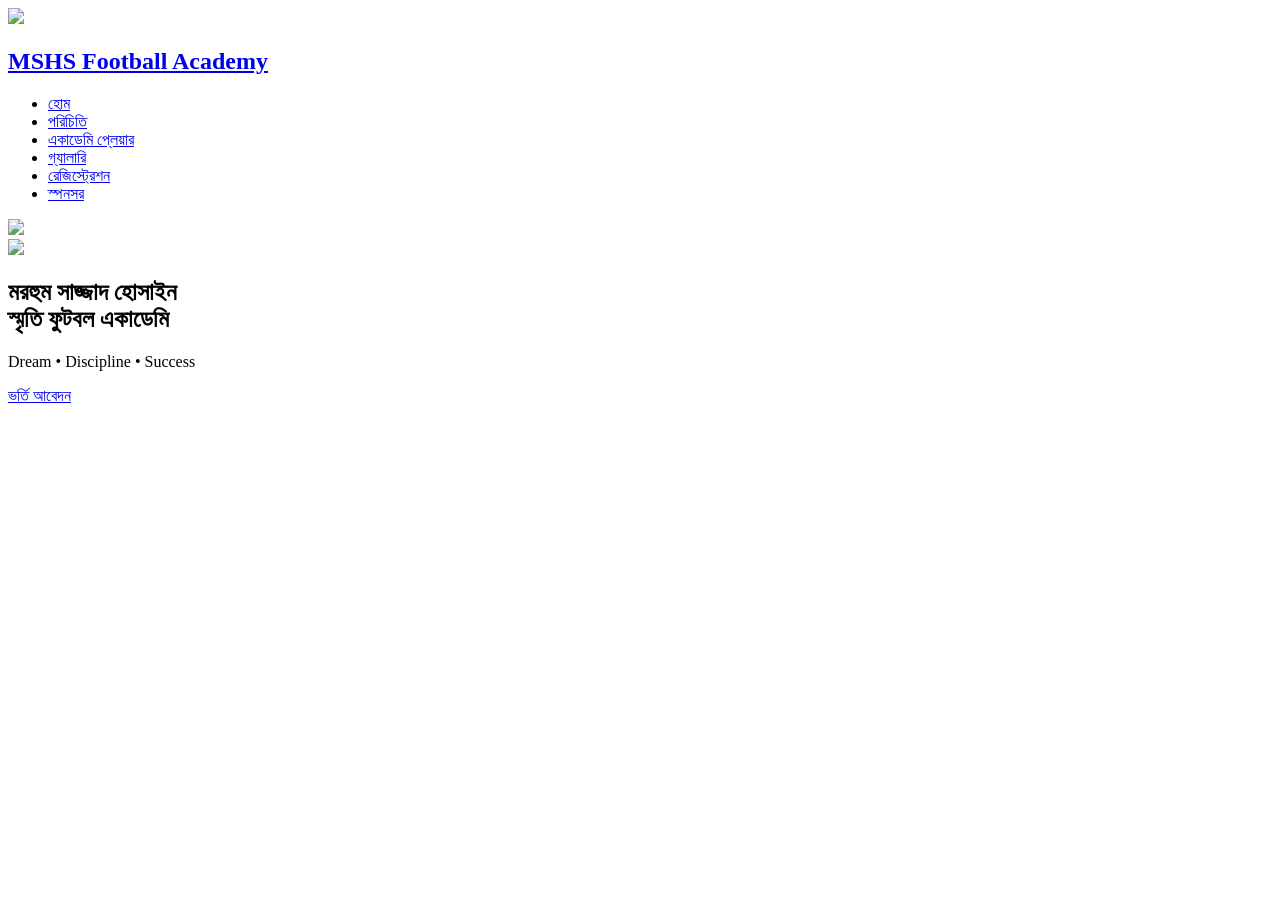
==== index.html @ aea86fc2 "Add initial HTML structure for the academy website" ====
<!DOCTYPE html>
<html lang="bn">
<head>
<meta charset="UTF-8">
<meta name="viewport" content="width=device-width, initial-scale=1.0">
<title>মরহুম সাজ্জাদ হোসাইন স্মৃতি ফুটবল একাডেমি</title>

<link rel="stylesheet" href="assets/css/style.css">

<link rel="preconnect" href="https://fonts.googleapis.com">
<link rel="preconnect" href="https://fonts.gstatic.com" crossorigin>

<link href="https://fonts.googleapis.com/css2?family=Hind+Siliguri:wght@400;500;600;700&display=swap" rel="stylesheet">

<link rel="stylesheet"
href="https://cdnjs.cloudflare.com/ajax/libs/font-awesome/6.7.1/css/all.min.css">

</head>

<body>

<header class="header">

<div class="container">

<a href="index.html" class="logo">

<img src="https://raw.githubusercontent.com/imranmahi529/MSHS-FOOTBALL-ACADEMY/refs/heads/main/file_0000000036d0720695474bda0a2cebbb.png">

<h2>MSHS Football Academy</h2>

</a>

<nav>

<ul>

<li><a href="index.html">হোম</a></li>

<li><a href="about.html">পরিচিতি</a></li>

<li><a href="players.html">একাডেমি প্লেয়ার</a></li>

<li><a href="gallery.html">গ্যালারি</a></li>

<li><a href="registration.html">রেজিস্ট্রেশন</a></li>

<li><a href="sponsors.html">স্পনসর</a></li>

</ul>

</nav>

</div>

</header>

<section class="hero">

<img class="bg"

src="https://raw.githubusercontent.com/imranmahi529/MSHS-FOOTBALL-ACADEMY/refs/heads/main/1000065105.jpg">

<div class="overlay"></div>

<div class="hero-content">

<img class="hero-logo"

src="https://raw.githubusercontent.com/imranmahi529/MSHS-FOOTBALL-ACADEMY/refs/heads/main/file_0000000036d0720695474bda0a2cebbb.png">

<h1>

মরহুম সাজ্জাদ হোসাইন

<br>

স্মৃতি ফুটবল একাডেমি

</h1>

<p>

Dream • Discipline • Success

</p>

<a href="registration.html" class="btn">

ভর্তি আবেদন

</a>

</div>

</section>
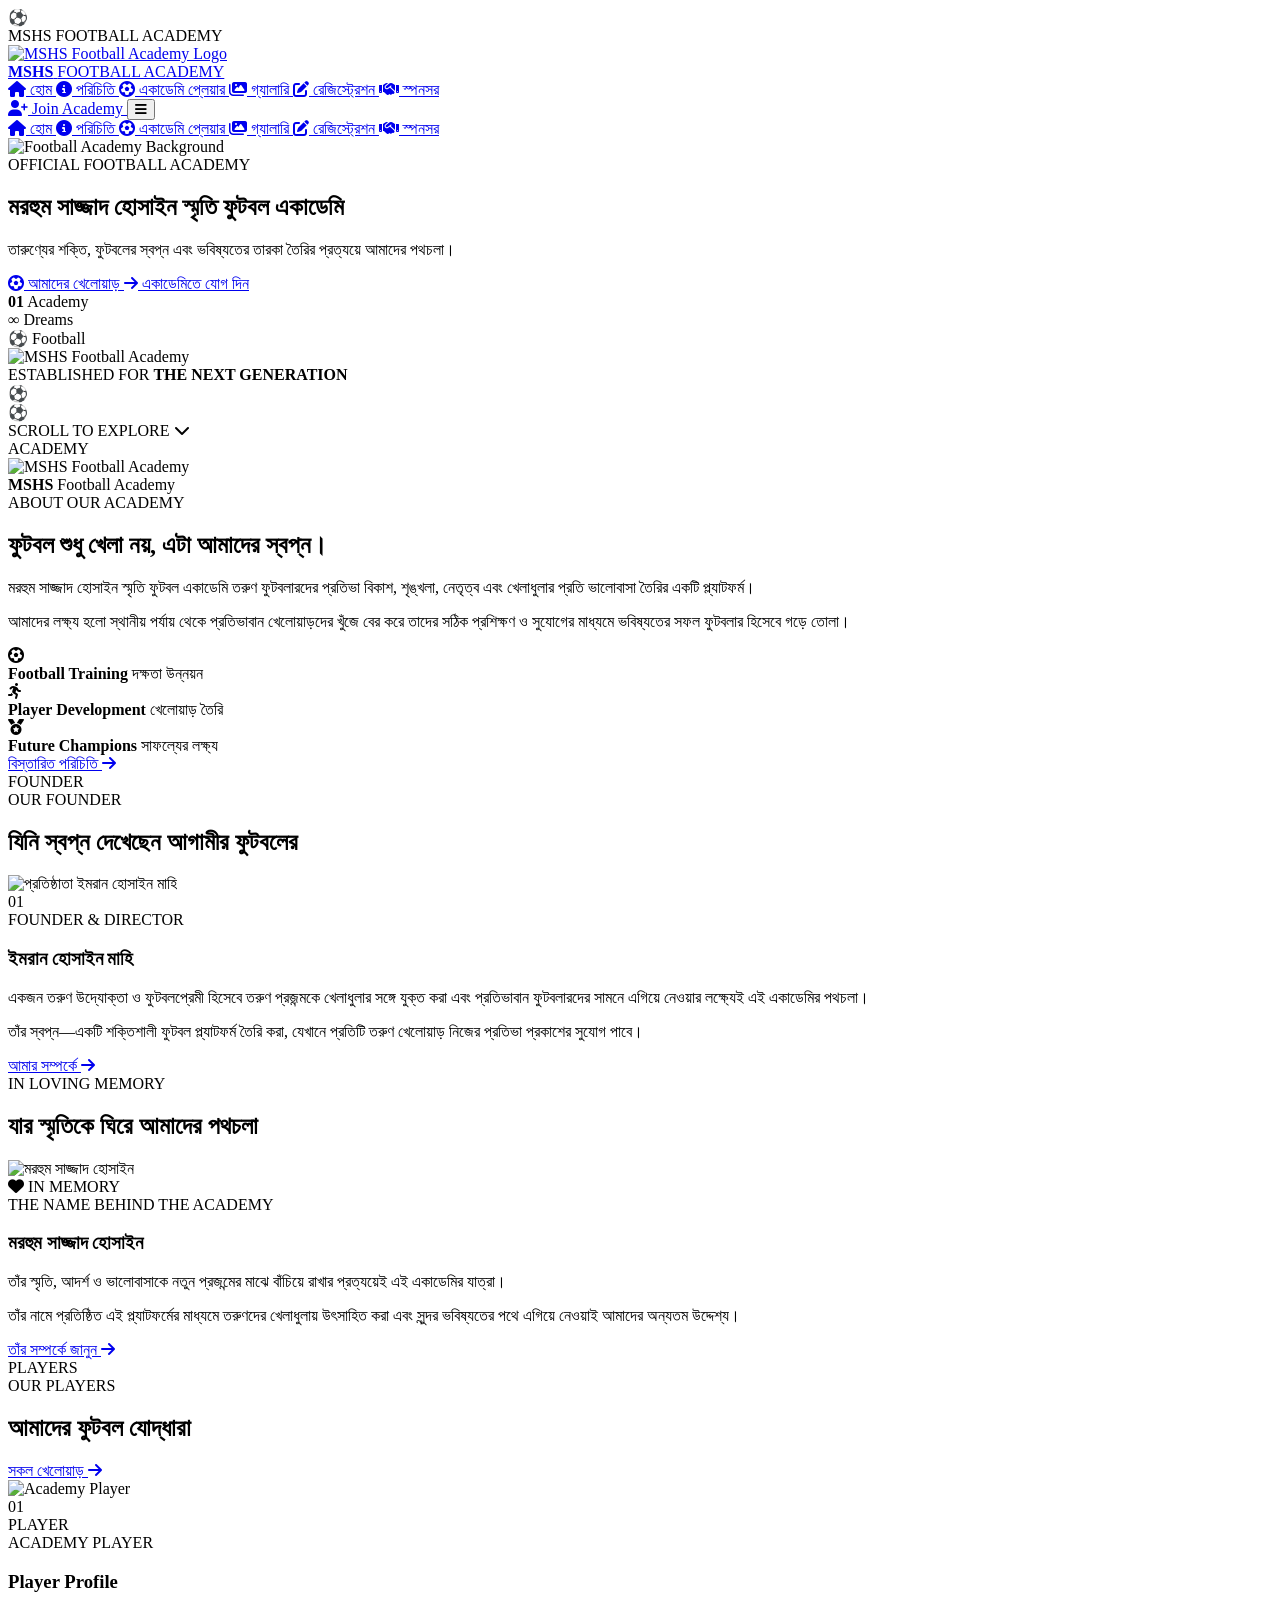
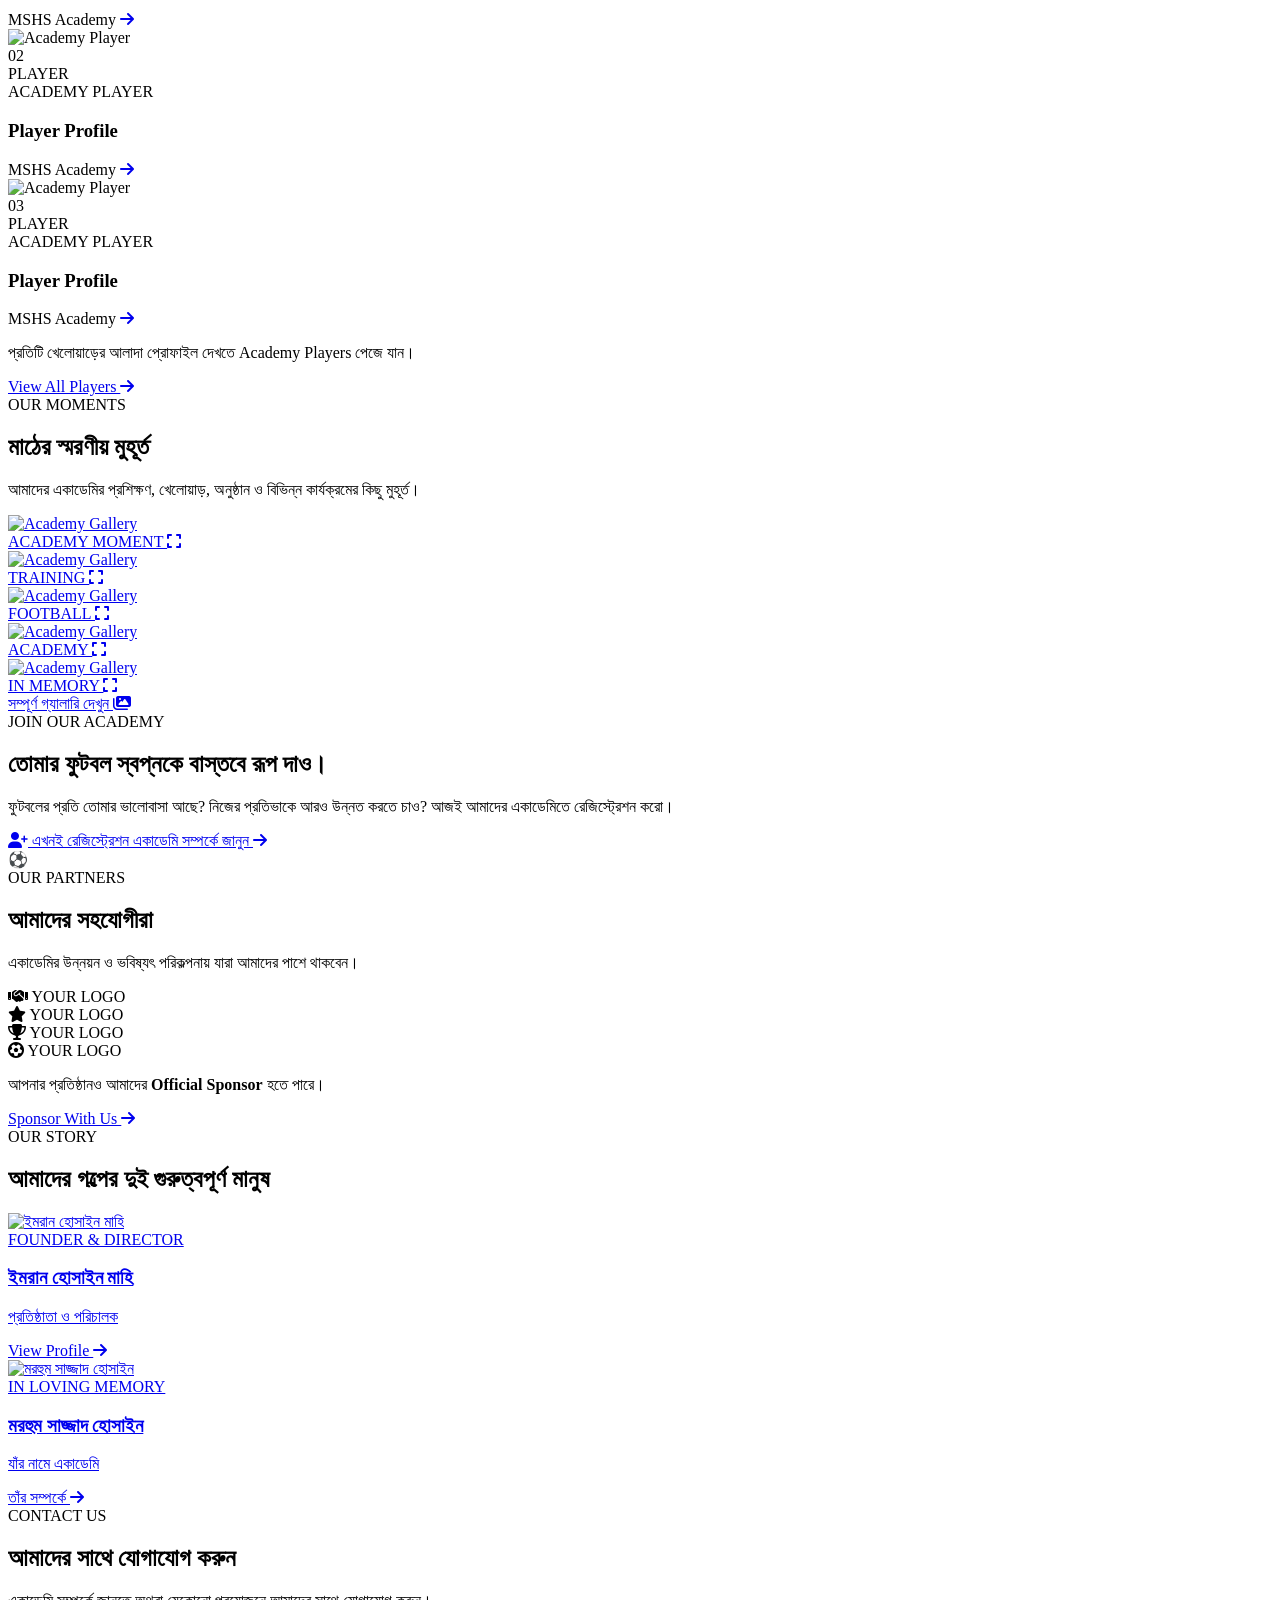
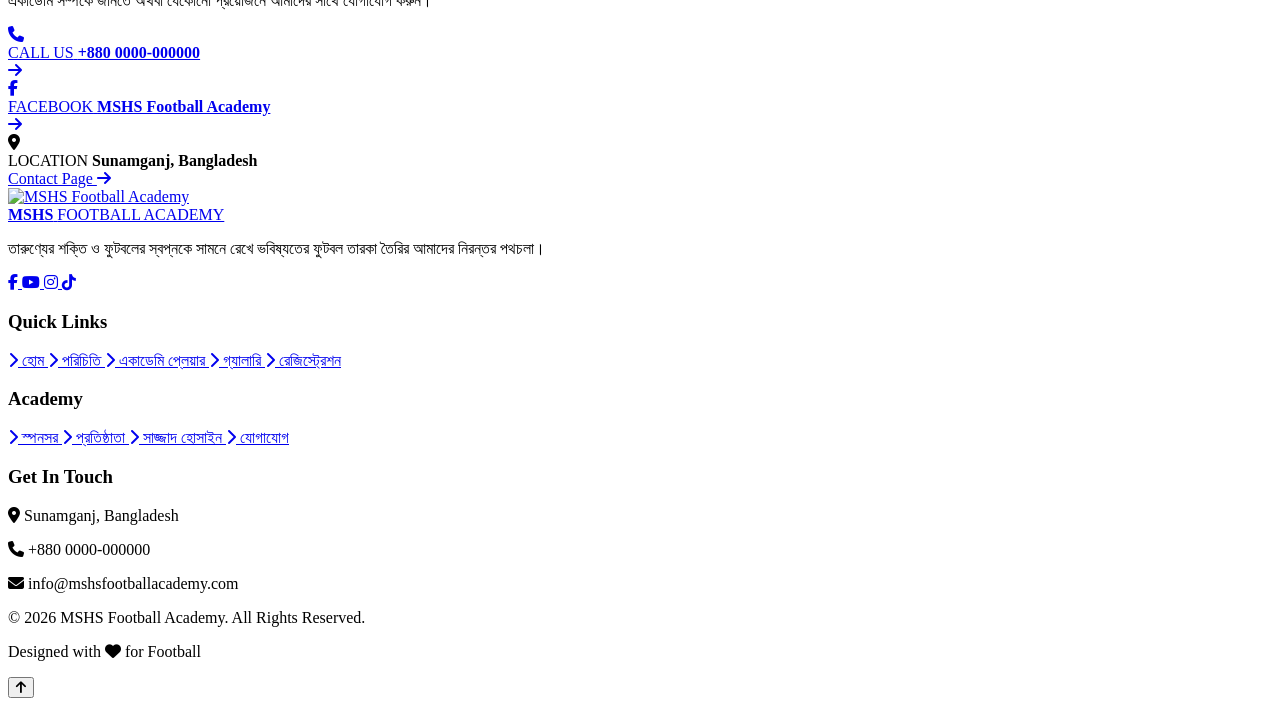
==== commit 5b53c4d0: "Update index.html" ====
--- a/index.html
+++ b/index.html
@@ -1,96 +1,2019 @@
 <!DOCTYPE html>
 <html lang="bn">
+
 <head>
-<meta charset="UTF-8">
-<meta name="viewport" content="width=device-width, initial-scale=1.0">
-<title>মরহুম সাজ্জাদ হোসাইন স্মৃতি ফুটবল একাডেমি</title>
-
-<link rel="stylesheet" href="assets/css/style.css">
-
-<link rel="preconnect" href="https://fonts.googleapis.com">
-<link rel="preconnect" href="https://fonts.gstatic.com" crossorigin>
-
-<link href="https://fonts.googleapis.com/css2?family=Hind+Siliguri:wght@400;500;600;700&display=swap" rel="stylesheet">
-
-<link rel="stylesheet"
-href="https://cdnjs.cloudflare.com/ajax/libs/font-awesome/6.7.1/css/all.min.css">
+
+    <meta charset="UTF-8">
+
+    <meta name="viewport" content="width=device-width, initial-scale=1.0">
+
+    <title>মরহুম সাজ্জাদ হোসাইন স্মৃতি ফুটবল একাডেমি</title>
+
+    <meta name="description"
+        content="মরহুম সাজ্জাদ হোসাইন স্মৃতি ফুটবল একাডেমির অফিসিয়াল ওয়েবসাইট।">
+
+    <!-- Google Font -->
+    <link rel="preconnect" href="https://fonts.googleapis.com">
+    <link rel="preconnect" href="https://fonts.gstatic.com" crossorigin>
+
+    <link href="https://fonts.googleapis.com/css2?family=Hind+Siliguri:wght@400;500;600;700&display=swap"
+        rel="stylesheet">
+
+    <!-- Font Awesome -->
+    <link rel="stylesheet"
+        href="https://cdnjs.cloudflare.com/ajax/libs/font-awesome/6.7.2/css/all.min.css">
+
+    <!-- Main CSS -->
+    <link rel="stylesheet" href="style.css">
 
 </head>
 
+
 <body>
 
-<header class="header">
-
-<div class="container">
-
-<a href="index.html" class="logo">
-
-<img src="https://raw.githubusercontent.com/imranmahi529/MSHS-FOOTBALL-ACADEMY/refs/heads/main/file_0000000036d0720695474bda0a2cebbb.png">
-
-<h2>MSHS Football Academy</h2>
-
-</a>
-
-<nav>
-
-<ul>
-
-<li><a href="index.html">হোম</a></li>
-
-<li><a href="about.html">পরিচিতি</a></li>
-
-<li><a href="players.html">একাডেমি প্লেয়ার</a></li>
-
-<li><a href="gallery.html">গ্যালারি</a></li>
-
-<li><a href="registration.html">রেজিস্ট্রেশন</a></li>
-
-<li><a href="sponsors.html">স্পনসর</a></li>
-
-</ul>
-
-</nav>
+
+<!-- =====================================================
+     PRELOADER
+===================================================== -->
+
+<div id="preloader">
+
+    <div class="loader-ball">
+        ⚽
+    </div>
+
+    <span>MSHS FOOTBALL ACADEMY</span>
 
 </div>
 
+
+<!-- =====================================================
+     HEADER / NAVBAR
+===================================================== -->
+
+<header class="main-header">
+
+    <div class="header-container">
+
+
+        <!-- LOGO -->
+
+        <a href="index.html" class="brand">
+
+            <div class="brand-logo">
+
+                <img
+                src="https://raw.githubusercontent.com/imranmahi529/MSHS-FOOTBALL-ACADEMY/refs/heads/main/file_0000000036d0720695474bda0a2cebbb.png"
+                alt="MSHS Football Academy Logo">
+
+            </div>
+
+            <div class="brand-text">
+
+                <strong>MSHS</strong>
+
+                <span>FOOTBALL ACADEMY</span>
+
+            </div>
+
+        </a>
+
+
+        <!-- DESKTOP NAVIGATION -->
+
+        <nav class="desktop-nav">
+
+            <a href="index.html" class="active">
+                <i class="fa-solid fa-house"></i>
+                হোম
+            </a>
+
+            <a href="about.html">
+                <i class="fa-solid fa-circle-info"></i>
+                পরিচিতি
+            </a>
+
+            <a href="players.html">
+                <i class="fa-solid fa-futbol"></i>
+                একাডেমি প্লেয়ার
+            </a>
+
+            <a href="gallery.html">
+                <i class="fa-solid fa-images"></i>
+                গ্যালারি
+            </a>
+
+            <a href="registration.html">
+                <i class="fa-solid fa-pen-to-square"></i>
+                রেজিস্ট্রেশন
+            </a>
+
+            <a href="sponsors.html">
+                <i class="fa-solid fa-handshake"></i>
+                স্পনসর
+            </a>
+
+        </nav>
+
+
+        <!-- HEADER ACTION -->
+
+        <div class="header-action">
+
+            <a href="registration.html" class="join-button">
+
+                <i class="fa-solid fa-user-plus"></i>
+
+                Join Academy
+
+            </a>
+
+
+            <!-- MOBILE MENU -->
+
+            <button class="mobile-menu-button"
+                    id="mobileMenuButton"
+                    aria-label="Open Menu">
+
+                <i class="fa-solid fa-bars"></i>
+
+            </button>
+
+        </div>
+
+    </div>
+
+
+    <!-- MOBILE NAVIGATION -->
+
+    <div class="mobile-nav" id="mobileNav">
+
+        <a href="index.html">
+            <i class="fa-solid fa-house"></i>
+            হোম
+        </a>
+
+        <a href="about.html">
+            <i class="fa-solid fa-circle-info"></i>
+            পরিচিতি
+        </a>
+
+        <a href="players.html">
+            <i class="fa-solid fa-futbol"></i>
+            একাডেমি প্লেয়ার
+        </a>
+
+        <a href="gallery.html">
+            <i class="fa-solid fa-images"></i>
+            গ্যালারি
+        </a>
+
+        <a href="registration.html">
+            <i class="fa-solid fa-pen-to-square"></i>
+            রেজিস্ট্রেশন
+        </a>
+
+        <a href="sponsors.html">
+            <i class="fa-solid fa-handshake"></i>
+            স্পনসর
+        </a>
+
+    </div>
+
 </header>
 
-<section class="hero">
-
-<img class="bg"
-
-src="https://raw.githubusercontent.com/imranmahi529/MSHS-FOOTBALL-ACADEMY/refs/heads/main/1000065105.jpg">
-
-<div class="overlay"></div>
-
-<div class="hero-content">
-
-<img class="hero-logo"
-
-src="https://raw.githubusercontent.com/imranmahi529/MSHS-FOOTBALL-ACADEMY/refs/heads/main/file_0000000036d0720695474bda0a2cebbb.png">
-
-<h1>
-
-মরহুম সাজ্জাদ হোসাইন
-
-<br>
-
-স্মৃতি ফুটবল একাডেমি
-
-</h1>
-
-<p>
-
-Dream • Discipline • Success
-
-</p>
-
-<a href="registration.html" class="btn">
-
-ভর্তি আবেদন
-
-</a>
-
-</div>
+
+
+<!-- =====================================================
+     HERO SECTION
+===================================================== -->
+
+<main>
+
+
+<section class="hero-section">
+
+
+    <!-- BACKGROUND -->
+
+    <div class="hero-background">
+
+        <img
+        src="https://raw.githubusercontent.com/imranmahi529/MSHS-FOOTBALL-ACADEMY/refs/heads/main/1000065105.jpg"
+        alt="Football Academy Background">
+
+    </div>
+
+
+    <!-- DARK OVERLAY -->
+
+    <div class="hero-overlay"></div>
+
+
+    <!-- DECORATIVE GRAPHICS -->
+
+    <div class="hero-circle circle-one"></div>
+
+    <div class="hero-circle circle-two"></div>
+
+    <div class="hero-line line-one"></div>
+
+    <div class="hero-line line-two"></div>
+
+
+    <!-- HERO CONTENT -->
+
+    <div class="hero-container">
+
+
+        <!-- LEFT CONTENT -->
+
+        <div class="hero-content">
+
+
+            <div class="hero-badge">
+
+                <span class="live-dot"></span>
+
+                OFFICIAL FOOTBALL ACADEMY
+
+            </div>
+
+
+            <h1>
+
+                মরহুম সাজ্জাদ হোসাইন
+
+                <span>
+                    স্মৃতি ফুটবল একাডেমি
+                </span>
+
+            </h1>
+
+
+            <p class="hero-description">
+
+                তারুণ্যের শক্তি, ফুটবলের স্বপ্ন এবং
+                ভবিষ্যতের তারকা তৈরির প্রত্যয়ে
+                আমাদের পথচলা।
+
+            </p>
+
+
+            <div class="hero-buttons">
+
+
+                <a href="players.html" class="hero-button primary">
+
+                    <i class="fa-solid fa-futbol"></i>
+
+                    আমাদের খেলোয়াড়
+
+                </a>
+
+
+                <a href="registration.html" class="hero-button secondary">
+
+                    <i class="fa-solid fa-arrow-right"></i>
+
+                    একাডেমিতে যোগ দিন
+
+                </a>
+
+            </div>
+
+
+            <!-- MINI STATS -->
+
+            <div class="hero-stats">
+
+
+                <div class="hero-stat">
+
+                    <strong>01</strong>
+
+                    <span>Academy</span>
+
+                </div>
+
+
+                <div class="hero-stat">
+
+                    <strong>∞</strong>
+
+                    <span>Dreams</span>
+
+                </div>
+
+
+                <div class="hero-stat">
+
+                    <strong>⚽</strong>
+
+                    <span>Football</span>
+
+                </div>
+
+
+            </div>
+
+        </div>
+
+
+        <!-- RIGHT 3D LOGO -->
+
+        <div class="hero-visual">
+
+
+            <div class="visual-ring ring-one"></div>
+
+            <div class="visual-ring ring-two"></div>
+
+
+            <div class="hero-logo-card">
+
+
+                <div class="logo-glow"></div>
+
+
+                <img
+                src="https://raw.githubusercontent.com/imranmahi529/MSHS-FOOTBALL-ACADEMY/refs/heads/main/file_0000000036d0720695474bda0a2cebbb.png"
+                alt="MSHS Football Academy">
+
+
+                <div class="logo-card-text">
+
+                    <span>ESTABLISHED FOR</span>
+
+                    <strong>THE NEXT GENERATION</strong>
+
+                </div>
+
+            </div>
+
+
+            <div class="floating-ball ball-one">
+                ⚽
+            </div>
+
+            <div class="floating-ball ball-two">
+                ⚽
+            </div>
+
+
+        </div>
+
+    </div>
+
+
+    <!-- SCROLL INDICATOR -->
+
+    <div class="scroll-indicator">
+
+        <span>SCROLL TO EXPLORE</span>
+
+        <i class="fa-solid fa-chevron-down"></i>
+
+    </div>
+
 
 </section>
+
+
+<!-- =====================================================
+     PART 1 END
+===================================================== -->
+<!-- =====================================================
+     ABOUT / ACADEMY INTRO SECTION
+===================================================== -->
+
+<section class="about-preview-section">
+
+    <div class="section-bg-text">ACADEMY</div>
+
+    <div class="container about-preview-grid">
+
+
+        <!-- IMAGE -->
+
+        <div class="about-preview-image">
+
+            <div class="image-frame">
+
+                <img
+                src="https://raw.githubusercontent.com/imranmahi529/MSHS-FOOTBALL-ACADEMY/refs/heads/main/1000065105.jpg"
+                alt="MSHS Football Academy">
+
+            </div>
+
+            <div class="experience-badge">
+
+                <strong>MSHS</strong>
+
+                <span>Football Academy</span>
+
+            </div>
+
+        </div>
+
+
+        <!-- CONTENT -->
+
+        <div class="about-preview-content">
+
+            <div class="section-label">
+                <span></span>
+                ABOUT OUR ACADEMY
+            </div>
+
+            <h2>
+
+                ফুটবল শুধু খেলা নয়,
+                <span>এটা আমাদের স্বপ্ন।</span>
+
+            </h2>
+
+            <p>
+
+                মরহুম সাজ্জাদ হোসাইন স্মৃতি ফুটবল একাডেমি
+                তরুণ ফুটবলারদের প্রতিভা বিকাশ, শৃঙ্খলা,
+                নেতৃত্ব এবং খেলাধুলার প্রতি ভালোবাসা তৈরির
+                একটি প্ল্যাটফর্ম।
+
+            </p>
+
+            <p>
+
+                আমাদের লক্ষ্য হলো স্থানীয় পর্যায় থেকে
+                প্রতিভাবান খেলোয়াড়দের খুঁজে বের করে
+                তাদের সঠিক প্রশিক্ষণ ও সুযোগের মাধ্যমে
+                ভবিষ্যতের সফল ফুটবলার হিসেবে গড়ে তোলা।
+
+            </p>
+
+
+            <div class="about-features">
+
+
+                <div class="feature-item">
+
+                    <i class="fa-solid fa-futbol"></i>
+
+                    <div>
+
+                        <strong>Football Training</strong>
+
+                        <span>দক্ষতা উন্নয়ন</span>
+
+                    </div>
+
+                </div>
+
+
+                <div class="feature-item">
+
+                    <i class="fa-solid fa-person-running"></i>
+
+                    <div>
+
+                        <strong>Player Development</strong>
+
+                        <span>খেলোয়াড় তৈরি</span>
+
+                    </div>
+
+                </div>
+
+
+                <div class="feature-item">
+
+                    <i class="fa-solid fa-medal"></i>
+
+                    <div>
+
+                        <strong>Future Champions</strong>
+
+                        <span>সাফল্যের লক্ষ্য</span>
+
+                    </div>
+
+                </div>
+
+
+            </div>
+
+
+            <a href="about.html" class="section-button">
+
+                বিস্তারিত পরিচিতি
+
+                <i class="fa-solid fa-arrow-right"></i>
+
+            </a>
+
+        </div>
+
+    </div>
+
+</section>
+
+
+
+<!-- =====================================================
+     FOUNDER SECTION
+===================================================== -->
+
+<section class="founder-preview-section">
+
+    <div class="section-bg-text">FOUNDER</div>
+
+    <div class="container">
+
+
+        <div class="section-heading-center">
+
+            <div class="section-label">
+
+                <span></span>
+
+                OUR FOUNDER
+
+                <span></span>
+
+            </div>
+
+            <h2>
+
+                যিনি স্বপ্ন দেখেছেন
+
+                <span>আগামীর ফুটবলের</span>
+
+            </h2>
+
+        </div>
+
+
+        <div class="founder-preview-card">
+
+
+            <!-- FOUNDER IMAGE -->
+
+            <div class="founder-preview-image">
+
+                <div class="founder-image-glow"></div>
+
+                <div class="founder-image-box">
+
+                    <img
+                    src="https://raw.githubusercontent.com/imranmahi529/MSHS-FOOTBALL-ACADEMY/refs/heads/main/file_000000001604820b9ca0f506fd6a221a.png"
+                    alt="প্রতিষ্ঠাতা ইমরান হোসাইন মাহি">
+
+                </div>
+
+            </div>
+
+
+            <!-- FOUNDER CONTENT -->
+
+            <div class="founder-preview-content">
+
+                <div class="founder-number">
+                    01
+                </div>
+
+                <span class="profile-label">
+                    FOUNDER & DIRECTOR
+                </span>
+
+                <h3>
+                    ইমরান হোসাইন মাহি
+                </h3>
+
+                <div class="gold-line"></div>
+
+                <p>
+
+                    একজন তরুণ উদ্যোক্তা ও ফুটবলপ্রেমী হিসেবে
+                    তরুণ প্রজন্মকে খেলাধুলার সঙ্গে যুক্ত করা
+                    এবং প্রতিভাবান ফুটবলারদের সামনে এগিয়ে
+                    নেওয়ার লক্ষ্যেই এই একাডেমির পথচলা।
+
+                </p>
+
+                <p>
+
+                    তাঁর স্বপ্ন—একটি শক্তিশালী ফুটবল
+                    প্ল্যাটফর্ম তৈরি করা, যেখানে প্রতিটি
+                    তরুণ খেলোয়াড় নিজের প্রতিভা প্রকাশের
+                    সুযোগ পাবে।
+
+                </p>
+
+
+                <a href="founder.html" class="profile-button">
+
+                    আমার সম্পর্কে
+
+                    <i class="fa-solid fa-arrow-right"></i>
+
+                </a>
+
+            </div>
+
+        </div>
+
+    </div>
+
+</section>
+
+
+
+<!-- =====================================================
+     SAJJAD HOSSAIN MEMORIAL SECTION
+===================================================== -->
+
+<section class="memorial-preview-section">
+
+    <div class="memorial-overlay"></div>
+
+    <div class="container">
+
+
+        <div class="section-heading-center light">
+
+            <div class="section-label">
+
+                <span></span>
+
+                IN LOVING MEMORY
+
+                <span></span>
+
+            </div>
+
+            <h2>
+
+                যার স্মৃতিকে ঘিরে
+
+                <span>আমাদের পথচলা</span>
+
+            </h2>
+
+        </div>
+
+
+        <div class="memorial-preview-card">
+
+
+            <!-- IMAGE -->
+
+            <div class="memorial-image-area">
+
+                <div class="memorial-frame">
+
+                    <img
+                    src="https://raw.githubusercontent.com/imranmahi529/MSHS-FOOTBALL-ACADEMY/refs/heads/main/FB_IMG_1786139968489.jpg"
+                    alt="মরহুম সাজ্জাদ হোসাইন">
+
+                </div>
+
+                <div class="memorial-stamp">
+
+                    <i class="fa-solid fa-heart"></i>
+
+                    <span>IN MEMORY</span>
+
+                </div>
+
+            </div>
+
+
+            <!-- CONTENT -->
+
+            <div class="memorial-preview-content">
+
+                <span class="memorial-label">
+                    THE NAME BEHIND THE ACADEMY
+                </span>
+
+                <h3>
+                    মরহুম সাজ্জাদ হোসাইন
+                </h3>
+
+                <div class="memorial-line"></div>
+
+                <p>
+
+                    তাঁর স্মৃতি, আদর্শ ও ভালোবাসাকে
+                    নতুন প্রজন্মের মাঝে বাঁচিয়ে রাখার
+                    প্রত্যয়েই এই একাডেমির যাত্রা।
+
+                </p>
+
+                <p>
+
+                    তাঁর নামে প্রতিষ্ঠিত এই প্ল্যাটফর্মের
+                    মাধ্যমে তরুণদের খেলাধুলায় উৎসাহিত
+                    করা এবং সুন্দর ভবিষ্যতের পথে এগিয়ে
+                    নেওয়াই আমাদের অন্যতম উদ্দেশ্য।
+
+                </p>
+
+
+                <a href="sajjad-hossain.html"
+                   class="profile-button memorial-button">
+
+                    তাঁর সম্পর্কে জানুন
+
+                    <i class="fa-solid fa-arrow-right"></i>
+
+                </a>
+
+            </div>
+
+        </div>
+
+    </div>
+
+</section>
+
+
+<!-- =====================================================
+     PART 2 END
+===================================================== -->
+<!-- =====================================================
+     ACADEMY PLAYERS SECTION
+===================================================== -->
+
+<section class="players-preview-section">
+
+    <div class="section-bg-text">PLAYERS</div>
+
+    <div class="container">
+
+
+        <div class="section-heading">
+
+            <div>
+
+                <div class="section-label">
+
+                    <span></span>
+
+                    OUR PLAYERS
+
+                </div>
+
+                <h2>
+
+                    আমাদের
+
+                    <span>ফুটবল যোদ্ধারা</span>
+
+                </h2>
+
+            </div>
+
+
+            <a href="players.html" class="view-all-button">
+
+                সকল খেলোয়াড়
+
+                <i class="fa-solid fa-arrow-right"></i>
+
+            </a>
+
+        </div>
+
+
+        <div class="players-grid">
+
+
+            <!-- PLAYER 01 -->
+
+            <article class="player-card">
+
+                <div class="player-card-image">
+
+                    <img
+                    src="https://raw.githubusercontent.com/imranmahi529/MSHS-FOOTBALL-ACADEMY/refs/heads/main/IMG_3071.JPG"
+                    alt="Academy Player">
+
+                    <div class="player-number">
+                        01
+                    </div>
+
+                    <div class="player-position">
+                        PLAYER
+                    </div>
+
+                </div>
+
+
+                <div class="player-card-content">
+
+                    <span>
+                        ACADEMY PLAYER
+                    </span>
+
+                    <h3>
+                        Player Profile
+                    </h3>
+
+                    <div class="player-card-footer">
+
+                        <span>
+                            MSHS Academy
+                        </span>
+
+                        <a href="players.html">
+
+                            <i class="fa-solid fa-arrow-right"></i>
+
+                        </a>
+
+                    </div>
+
+                </div>
+
+            </article>
+
+
+            <!-- PLAYER 02 -->
+
+            <article class="player-card">
+
+                <div class="player-card-image">
+
+                    <img
+                    src="https://raw.githubusercontent.com/imranmahi529/MSHS-FOOTBALL-ACADEMY/refs/heads/main/IMG_3074.JPG"
+                    alt="Academy Player">
+
+                    <div class="player-number">
+                        02
+                    </div>
+
+                    <div class="player-position">
+                        PLAYER
+                    </div>
+
+                </div>
+
+
+                <div class="player-card-content">
+
+                    <span>
+                        ACADEMY PLAYER
+                    </span>
+
+                    <h3>
+                        Player Profile
+                    </h3>
+
+                    <div class="player-card-footer">
+
+                        <span>
+                            MSHS Academy
+                        </span>
+
+                        <a href="players.html">
+
+                            <i class="fa-solid fa-arrow-right"></i>
+
+                        </a>
+
+                    </div>
+
+                </div>
+
+            </article>
+
+
+            <!-- PLAYER 03 -->
+
+            <article class="player-card">
+
+                <div class="player-card-image">
+
+                    <img
+                    src="https://raw.githubusercontent.com/imranmahi529/MSHS-FOOTBALL-ACADEMY/refs/heads/main/IMG_3092.JPG"
+                    alt="Academy Player">
+
+                    <div class="player-number">
+                        03
+                    </div>
+
+                    <div class="player-position">
+                        PLAYER
+                    </div>
+
+                </div>
+
+
+                <div class="player-card-content">
+
+                    <span>
+                        ACADEMY PLAYER
+                    </span>
+
+                    <h3>
+                        Player Profile
+                    </h3>
+
+                    <div class="player-card-footer">
+
+                        <span>
+                            MSHS Academy
+                        </span>
+
+                        <a href="players.html">
+
+                            <i class="fa-solid fa-arrow-right"></i>
+
+                        </a>
+
+                    </div>
+
+                </div>
+
+            </article>
+
+
+        </div>
+
+
+        <div class="players-bottom">
+
+            <p>
+                প্রতিটি খেলোয়াড়ের আলাদা প্রোফাইল দেখতে
+                Academy Players পেজে যান।
+            </p>
+
+            <a href="players.html" class="section-button">
+
+                View All Players
+
+                <i class="fa-solid fa-arrow-right"></i>
+
+            </a>
+
+        </div>
+
+    </div>
+
+</section>
+
+
+
+<!-- =====================================================
+     GALLERY PREVIEW SECTION
+===================================================== -->
+
+<section class="gallery-preview-section">
+
+    <div class="gallery-dark-overlay"></div>
+
+    <div class="container">
+
+
+        <div class="section-heading-center light">
+
+            <div class="section-label">
+
+                <span></span>
+
+                OUR MOMENTS
+
+                <span></span>
+
+            </div>
+
+            <h2>
+
+                মাঠের
+
+                <span>স্মরণীয় মুহূর্ত</span>
+
+            </h2>
+
+            <p>
+
+                আমাদের একাডেমির প্রশিক্ষণ, খেলোয়াড়,
+                অনুষ্ঠান ও বিভিন্ন কার্যক্রমের কিছু মুহূর্ত।
+
+            </p>
+
+        </div>
+
+
+        <div class="gallery-preview-grid">
+
+
+            <!-- IMAGE 01 -->
+
+            <a href="gallery.html"
+               class="gallery-item gallery-large">
+
+                <img
+                src="https://raw.githubusercontent.com/imranmahi529/MSHS-FOOTBALL-ACADEMY/refs/heads/main/IMG_3071.JPG"
+                alt="Academy Gallery">
+
+                <div class="gallery-item-overlay">
+
+                    <span>
+                        ACADEMY MOMENT
+                    </span>
+
+                    <i class="fa-solid fa-expand"></i>
+
+                </div>
+
+            </a>
+
+
+            <!-- IMAGE 02 -->
+
+            <a href="gallery.html"
+               class="gallery-item">
+
+                <img
+                src="https://raw.githubusercontent.com/imranmahi529/MSHS-FOOTBALL-ACADEMY/refs/heads/main/IMG_3074.JPG"
+                alt="Academy Gallery">
+
+                <div class="gallery-item-overlay">
+
+                    <span>
+                        TRAINING
+                    </span>
+
+                    <i class="fa-solid fa-expand"></i>
+
+                </div>
+
+            </a>
+
+
+            <!-- IMAGE 03 -->
+
+            <a href="gallery.html"
+               class="gallery-item">
+
+                <img
+                src="https://raw.githubusercontent.com/imranmahi529/MSHS-FOOTBALL-ACADEMY/refs/heads/main/IMG_3092.JPG"
+                alt="Academy Gallery">
+
+                <div class="gallery-item-overlay">
+
+                    <span>
+                        FOOTBALL
+                    </span>
+
+                    <i class="fa-solid fa-expand"></i>
+
+                </div>
+
+            </a>
+
+
+            <!-- IMAGE 04 -->
+
+            <a href="gallery.html"
+               class="gallery-item">
+
+                <img
+                src="https://raw.githubusercontent.com/imranmahi529/MSHS-FOOTBALL-ACADEMY/refs/heads/main/IMG_3654.JPG"
+                alt="Academy Gallery">
+
+                <div class="gallery-item-overlay">
+
+                    <span>
+                        ACADEMY
+                    </span>
+
+                    <i class="fa-solid fa-expand"></i>
+
+                </div>
+
+            </a>
+
+
+            <!-- IMAGE 05 -->
+
+            <a href="gallery.html"
+               class="gallery-item gallery-wide">
+
+                <img
+                src="https://raw.githubusercontent.com/imranmahi529/MSHS-FOOTBALL-ACADEMY/refs/heads/main/FB_IMG_1786139968489.jpg"
+                alt="Academy Gallery">
+
+                <div class="gallery-item-overlay">
+
+                    <span>
+                        IN MEMORY
+                    </span>
+
+                    <i class="fa-solid fa-expand"></i>
+
+                </div>
+
+            </a>
+
+
+        </div>
+
+
+        <div class="gallery-bottom">
+
+            <a href="gallery.html" class="section-button">
+
+                সম্পূর্ণ গ্যালারি দেখুন
+
+                <i class="fa-solid fa-images"></i>
+
+            </a>
+
+        </div>
+
+    </div>
+
+</section>
+
+
+<!-- =====================================================
+     PART 3 END
+===================================================== -->
+<!-- =====================================================
+     REGISTRATION CTA SECTION
+===================================================== -->
+
+<section class="registration-cta-section">
+
+    <div class="registration-shape shape-one"></div>
+    <div class="registration-shape shape-two"></div>
+
+    <div class="container registration-cta-container">
+
+
+        <div class="registration-cta-content">
+
+            <div class="section-label">
+
+                <span></span>
+
+                JOIN OUR ACADEMY
+
+            </div>
+
+            <h2>
+
+                তোমার ফুটবল স্বপ্নকে
+
+                <span>বাস্তবে রূপ দাও।</span>
+
+            </h2>
+
+            <p>
+
+                ফুটবলের প্রতি তোমার ভালোবাসা আছে?
+                নিজের প্রতিভাকে আরও উন্নত করতে চাও?
+                আজই আমাদের একাডেমিতে রেজিস্ট্রেশন করো।
+
+            </p>
+
+
+            <div class="registration-buttons">
+
+                <a href="registration.html"
+                   class="hero-button primary">
+
+                    <i class="fa-solid fa-user-plus"></i>
+
+                    এখনই রেজিস্ট্রেশন
+
+                </a>
+
+                <a href="about.html"
+                   class="hero-button secondary">
+
+                    একাডেমি সম্পর্কে জানুন
+
+                    <i class="fa-solid fa-arrow-right"></i>
+
+                </a>
+
+            </div>
+
+        </div>
+
+
+        <div class="registration-visual">
+
+            <div class="registration-ball">
+
+                ⚽
+
+            </div>
+
+            <div class="registration-ring"></div>
+
+        </div>
+
+    </div>
+
+</section>
+
+
+
+<!-- =====================================================
+     SPONSORS SECTION
+===================================================== -->
+
+<section class="sponsors-preview-section">
+
+    <div class="container">
+
+
+        <div class="section-heading-center">
+
+            <div class="section-label">
+
+                <span></span>
+
+                OUR PARTNERS
+
+                <span></span>
+
+            </div>
+
+            <h2>
+
+                আমাদের
+
+                <span>সহযোগীরা</span>
+
+            </h2>
+
+            <p>
+
+                একাডেমির উন্নয়ন ও ভবিষ্যৎ পরিকল্পনায়
+                যারা আমাদের পাশে থাকবেন।
+
+            </p>
+
+        </div>
+
+
+        <div class="sponsors-grid">
+
+
+            <div class="sponsor-card">
+
+                <div class="sponsor-placeholder">
+
+                    <i class="fa-solid fa-handshake"></i>
+
+                    <span>YOUR LOGO</span>
+
+                </div>
+
+            </div>
+
+
+            <div class="sponsor-card">
+
+                <div class="sponsor-placeholder">
+
+                    <i class="fa-solid fa-star"></i>
+
+                    <span>YOUR LOGO</span>
+
+                </div>
+
+            </div>
+
+
+            <div class="sponsor-card">
+
+                <div class="sponsor-placeholder">
+
+                    <i class="fa-solid fa-trophy"></i>
+
+                    <span>YOUR LOGO</span>
+
+                </div>
+
+            </div>
+
+
+            <div class="sponsor-card">
+
+                <div class="sponsor-placeholder">
+
+                    <i class="fa-solid fa-futbol"></i>
+
+                    <span>YOUR LOGO</span>
+
+                </div>
+
+            </div>
+
+
+        </div>
+
+
+        <div class="sponsors-bottom">
+
+            <p>
+                আপনার প্রতিষ্ঠানও আমাদের
+                <strong>Official Sponsor</strong> হতে পারে।
+            </p>
+
+            <a href="sponsors.html" class="section-button">
+
+                Sponsor With Us
+
+                <i class="fa-solid fa-arrow-right"></i>
+
+            </a>
+
+        </div>
+
+    </div>
+
+</section>
+
+
+
+<!-- =====================================================
+     FOUNDER + MEMORIAL QUICK ACCESS
+===================================================== -->
+
+<section class="people-preview-section">
+
+    <div class="container">
+
+
+        <div class="section-heading-center">
+
+            <div class="section-label">
+
+                <span></span>
+
+                OUR STORY
+
+                <span></span>
+
+            </div>
+
+            <h2>
+
+                আমাদের
+
+                <span>গল্পের দুই গুরুত্বপূর্ণ মানুষ</span>
+
+            </h2>
+
+        </div>
+
+
+        <div class="people-preview-grid">
+
+
+            <!-- FOUNDER -->
+
+            <a href="founder.html"
+               class="person-mini-card">
+
+
+                <div class="person-mini-image">
+
+                    <img
+                    src="https://raw.githubusercontent.com/imranmahi529/MSHS-FOOTBALL-ACADEMY/refs/heads/main/file_000000001604820b9ca0f506fd6a221a.png"
+                    alt="ইমরান হোসাইন মাহি">
+
+                </div>
+
+
+                <div class="person-mini-content">
+
+                    <span>
+                        FOUNDER & DIRECTOR
+                    </span>
+
+                    <h3>
+                        ইমরান হোসাইন মাহি
+                    </h3>
+
+                    <p>
+                        প্রতিষ্ঠাতা ও পরিচালক
+                    </p>
+
+                    <div class="person-link">
+
+                        View Profile
+
+                        <i class="fa-solid fa-arrow-right"></i>
+
+                    </div>
+
+                </div>
+
+            </a>
+
+
+
+            <!-- SAJJAD HOSSAIN -->
+
+            <a href="sajjad-hossain.html"
+               class="person-mini-card memorial-mini">
+
+
+                <div class="person-mini-image">
+
+                    <img
+                    src="https://raw.githubusercontent.com/imranmahi529/MSHS-FOOTBALL-ACADEMY/refs/heads/main/FB_IMG_1786139968489.jpg"
+                    alt="মরহুম সাজ্জাদ হোসাইন">
+
+                </div>
+
+
+                <div class="person-mini-content">
+
+                    <span>
+                        IN LOVING MEMORY
+                    </span>
+
+                    <h3>
+                        মরহুম সাজ্জাদ হোসাইন
+                    </h3>
+
+                    <p>
+                        যাঁর নামে একাডেমি
+                    </p>
+
+                    <div class="person-link">
+
+                        তাঁর সম্পর্কে
+
+                        <i class="fa-solid fa-arrow-right"></i>
+
+                    </div>
+
+                </div>
+
+            </a>
+
+
+        </div>
+
+    </div>
+
+</section>
+
+
+
+<!-- =====================================================
+     PART 4 END
+===================================================== -->
+<!-- =====================================================
+     CONTACT SECTION
+===================================================== -->
+
+<section class="contact-preview-section">
+
+    <div class="container">
+
+
+        <div class="section-heading-center">
+
+            <div class="section-label">
+
+                <span></span>
+
+                CONTACT US
+
+                <span></span>
+
+            </div>
+
+            <h2>
+
+                আমাদের সাথে
+
+                <span>যোগাযোগ করুন</span>
+
+            </h2>
+
+            <p>
+
+                একাডেমি সম্পর্কে জানতে অথবা যেকোনো
+                প্রয়োজনে আমাদের সাথে যোগাযোগ করুন।
+
+            </p>
+
+        </div>
+
+
+        <div class="contact-preview-grid">
+
+
+            <!-- PHONE -->
+
+            <a href="tel:+8800000000000"
+               class="contact-card">
+
+                <div class="contact-icon">
+
+                    <i class="fa-solid fa-phone"></i>
+
+                </div>
+
+                <div>
+
+                    <span>CALL US</span>
+
+                    <strong>+880 0000-000000</strong>
+
+                </div>
+
+                <i class="fa-solid fa-arrow-right contact-arrow"></i>
+
+            </a>
+
+
+            <!-- FACEBOOK -->
+
+            <a href="#"
+               class="contact-card">
+
+                <div class="contact-icon">
+
+                    <i class="fa-brands fa-facebook-f"></i>
+
+                </div>
+
+                <div>
+
+                    <span>FACEBOOK</span>
+
+                    <strong>MSHS Football Academy</strong>
+
+                </div>
+
+                <i class="fa-solid fa-arrow-right contact-arrow"></i>
+
+            </a>
+
+
+            <!-- LOCATION -->
+
+            <div class="contact-card">
+
+                <div class="contact-icon">
+
+                    <i class="fa-solid fa-location-dot"></i>
+
+                </div>
+
+                <div>
+
+                    <span>LOCATION</span>
+
+                    <strong>Sunamganj, Bangladesh</strong>
+
+                </div>
+
+            </div>
+
+
+        </div>
+
+
+        <div class="contact-page-button">
+
+            <a href="contact.html" class="section-button">
+
+                Contact Page
+
+                <i class="fa-solid fa-arrow-right"></i>
+
+            </a>
+
+        </div>
+
+    </div>
+
+</section>
+
+
+
+<!-- =====================================================
+     FOOTER
+===================================================== -->
+
+<footer class="main-footer">
+
+
+    <div class="footer-top">
+
+        <div class="container footer-grid">
+
+
+            <!-- BRAND -->
+
+            <div class="footer-brand">
+
+
+                <a href="index.html" class="footer-logo">
+
+                    <img
+                    src="https://raw.githubusercontent.com/imranmahi529/MSHS-FOOTBALL-ACADEMY/refs/heads/main/file_0000000036d0720695474bda0a2cebbb.png"
+                    alt="MSHS Football Academy">
+
+                    <div>
+
+                        <strong>MSHS</strong>
+
+                        <span>FOOTBALL ACADEMY</span>
+
+                    </div>
+
+                </a>
+
+
+                <p>
+
+                    তারুণ্যের শক্তি ও ফুটবলের স্বপ্নকে
+                    সামনে রেখে ভবিষ্যতের ফুটবল তারকা
+                    তৈরির আমাদের নিরন্তর পথচলা।
+
+                </p>
+
+
+                <div class="footer-social">
+
+
+                    <a href="#" aria-label="Facebook">
+
+                        <i class="fa-brands fa-facebook-f"></i>
+
+                    </a>
+
+
+                    <a href="#" aria-label="YouTube">
+
+                        <i class="fa-brands fa-youtube"></i>
+
+                    </a>
+
+
+                    <a href="#" aria-label="Instagram">
+
+                        <i class="fa-brands fa-instagram"></i>
+
+                    </a>
+
+
+                    <a href="#" aria-label="TikTok">
+
+                        <i class="fa-brands fa-tiktok"></i>
+
+                    </a>
+
+
+                </div>
+
+            </div>
+
+
+
+            <!-- QUICK LINKS -->
+
+            <div class="footer-column">
+
+                <h3>
+                    Quick Links
+                </h3>
+
+                <a href="index.html">
+                    <i class="fa-solid fa-chevron-right"></i>
+                    হোম
+                </a>
+
+                <a href="about.html">
+                    <i class="fa-solid fa-chevron-right"></i>
+                    পরিচিতি
+                </a>
+
+                <a href="players.html">
+                    <i class="fa-solid fa-chevron-right"></i>
+                    একাডেমি প্লেয়ার
+                </a>
+
+                <a href="gallery.html">
+                    <i class="fa-solid fa-chevron-right"></i>
+                    গ্যালারি
+                </a>
+
+                <a href="registration.html">
+                    <i class="fa-solid fa-chevron-right"></i>
+                    রেজিস্ট্রেশন
+                </a>
+
+            </div>
+
+
+
+            <!-- ACADEMY -->
+
+            <div class="footer-column">
+
+                <h3>
+                    Academy
+                </h3>
+
+                <a href="sponsors.html">
+                    <i class="fa-solid fa-chevron-right"></i>
+                    স্পনসর
+                </a>
+
+                <a href="founder.html">
+                    <i class="fa-solid fa-chevron-right"></i>
+                    প্রতিষ্ঠাতা
+                </a>
+
+                <a href="sajjad-hossain.html">
+                    <i class="fa-solid fa-chevron-right"></i>
+                    সাজ্জাদ হোসাইন
+                </a>
+
+                <a href="contact.html">
+                    <i class="fa-solid fa-chevron-right"></i>
+                    যোগাযোগ
+                </a>
+
+            </div>
+
+
+
+            <!-- FOOTER CONTACT -->
+
+            <div class="footer-column footer-contact">
+
+                <h3>
+                    Get In Touch
+                </h3>
+
+                <p>
+
+                    <i class="fa-solid fa-location-dot"></i>
+
+                    Sunamganj, Bangladesh
+
+                </p>
+
+                <p>
+
+                    <i class="fa-solid fa-phone"></i>
+
+                    +880 0000-000000
+
+                </p>
+
+                <p>
+
+                    <i class="fa-solid fa-envelope"></i>
+
+                    info@mshsfootballacademy.com
+
+                </p>
+
+            </div>
+
+
+        </div>
+
+    </div>
+
+
+
+    <!-- FOOTER BOTTOM -->
+
+    <div class="footer-bottom">
+
+        <div class="container footer-bottom-inner">
+
+
+            <p>
+
+                © <span id="currentYear"></span>
+
+                MSHS Football Academy.
+
+                All Rights Reserved.
+
+            </p>
+
+
+            <p>
+
+                Designed with
+
+                <i class="fa-solid fa-heart"></i>
+
+                for Football
+
+            </p>
+
+
+        </div>
+
+    </div>
+
+</footer>
+
+
+
+<!-- =====================================================
+     BACK TO TOP
+===================================================== -->
+
+<button id="backToTop"
+        class="back-to-top"
+        aria-label="Back to Top">
+
+    <i class="fa-solid fa-arrow-up"></i>
+
+</button>
+
+
+
+<!-- =====================================================
+     JAVASCRIPT
+===================================================== -->
+
+<script>
+
+document.addEventListener("DOMContentLoaded", function () {
+
+
+    /* ==============================
+       PRELOADER
+    ============================== */
+
+    const preloader =
+        document.getElementById("preloader");
+
+    setTimeout(function () {
+
+        if (preloader) {
+
+            preloader.classList.add("hide");
+
+        }
+
+    }, 900);
+
+
+
+    /* ==============================
+       MOBILE MENU
+    ============================== */
+
+    const menuButton =
+        document.getElementById("mobileMenuButton");
+
+    const mobileNav =
+        document.getElementById("mobileNav");
+
+
+    if (menuButton && mobileNav) {
+
+        menuButton.addEventListener("click", function () {
+
+            mobileNav.classList.toggle("open");
+
+            const icon =
+                menuButton.querySelector("i");
+
+
+            if (mobileNav.classList.contains("open")) {
+
+                icon.classList.remove("fa-bars");
+
+                icon.classList.add("fa-xmark");
+
+            } else {
+
+                icon.classList.remove("fa-xmark");
+
+                icon.classList.add("fa-bars");
+
+            }
+
+        });
+
+
+        mobileNav.querySelectorAll("a")
+        .forEach(function (link) {
+
+            link.addEventListener("click", function () {
+
+                mobileNav.classList.remove("open");
+
+                iconReset();
+
+            });
+
+        });
+
+    }
+
+
+    function iconReset() {
+
+        const icon =
+            menuButton.querySelector("i");
+
+        if (icon) {
+
+            icon.classList.remove("fa-xmark");
+
+            icon.classList.add("fa-bars");
+
+        }
+
+    }
+
+
+
+    /* ==============================
+       BACK TO TOP
+    ============================== */
+
+    const backToTop =
+        document.getElementById("backToTop");
+
+
+    window.addEventListener("scroll", function () {
+
+        if (!backToTop) return;
+
+
+        if (window.scrollY > 500) {
+
+            backToTop.classList.add("show");
+
+        } else {
+
+            backToTop.classList.remove("show");
+
+        }
+
+    });
+
+
+    if (backToTop) {
+
+        backToTop.addEventListener("click", function () {
+
+            window.scrollTo({
+
+                top: 0,
+
+                behavior: "smooth"
+
+            });
+
+        });
+
+    }
+
+
+
+    /* ==============================
+       CURRENT YEAR
+    ============================== */
+
+    const year =
+        document.getElementById("currentYear");
+
+    if (year) {
+
+        year.textContent =
+            new Date().getFullYear();
+
+    }
+
+
+});
+
+</script>
+
+
+</main>
+
+
+</body>
+
+</html>
